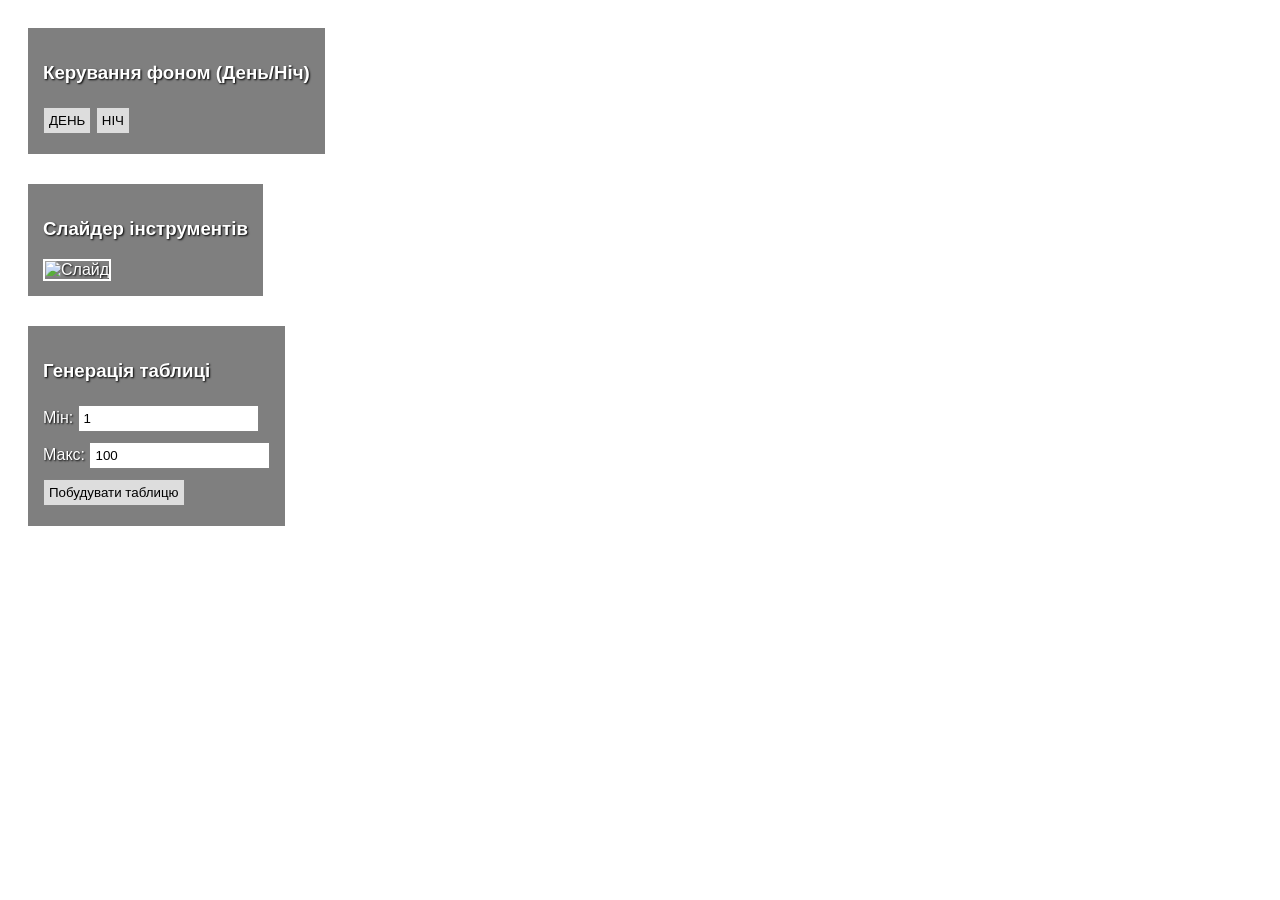
==== Lab3.html @ c9b25a13 "+Lab3" ====
﻿<!DOCTYPE html>
<html lang="uk">
<head>
    <meta charset="UTF-8">
    <title>Лабораторна робота 3</title>
    <style>
        body {
            font-family: Arial, sans-serif;
            background-size: cover;
            background-position: center;
            background-attachment: fixed;
            background-repeat: no-repeat;
            transition: background-image 0.5s ease-in-out;
            color: white; 
            text-shadow: 1px 1px 2px black; /* тінь */
            padding: 20px;
        }
        /* контейнери для розділення зон */
        .section {
            margin-bottom: 30px;
            background: rgba(0, 0, 0, 0.5); /* напівпрозора підкладка, щоб бачити текст */
            padding: 15px;
            display: inline-block; /* блоки займають стільки місця, скільки треба */
        }
        /* Слайдер*/
        #slider-img {
            width: 400px; 
            height: 300px;
            object-fit: cover;
            border: 2px solid white;
        }

        /* стилі таблиці */
        table {
            border-collapse: collapse;
            margin-top: 10px;
            background: white;
            color: black;
            text-shadow: none;
        }
        td {
            width: 30px;
            height: 30px;
            text-align: center;
            border: 1px solid gray;
        }
        /* класи для шахівниці */
        .black-cell {
            background-color: black;
            color: white;
        }

        .white-cell {
            background-color: white;
            color: black;
        }
        /* дефолт*/
        input, button {
            border-radius: 0; 
            border: 1px solid gray;
            padding: 5px;
            margin: 5px 0;
        }
        button {
            cursor: pointer;
            background-color: #ddd;
            color: black;
        }
            button:hover {
                background-color: #ccc;
            }
    </style>
</head>
<body>

    <div class="section">
        <h3>Керування фоном (День/Ніч)</h3>
        <button onclick="setTheme('day')">ДЕНЬ</button>
        <button onclick="setTheme('night')">НІЧ</button>
    </div>

    <br>

    <div class="section">
        <h3>Слайдер інструментів</h3>
        <img id="slider-img" src="" alt="Слайд">
    </div>

    <br>

    <div class="section">
        <h3>Генерація таблиці</h3>
        <div>
            <label>Мін: <input type="number" id="min-val" value="1"></label>
        </div>
        <div>
            <label>Макс: <input type="number" id="max-val" value="100"></label>
        </div>
        <button onclick="buildTable()">Побудувати таблицю</button>

        <div id="table-container"></div>
    </div>

    <script>
        // фон
        const bgDay = "https://wallpaper-house.com/data/out/1/wallpaper2you_17678.png";
        const bgNight = "https://preview.redd.it/mfv8bgzxbob81.png?auto=webp&s=aed327b2903de4f71d5b456f9639b9480fb24768";
        function setTheme(mode) {
            if (mode === 'day') {
                document.body.style.backgroundImage = `url('${bgDay}')`;
            } else {
                document.body.style.backgroundImage = `url('${bgNight}')`;
            }
        }
        // СЛАЙДЕР
        const sliderImages = [
            "https://static.wikia.nocookie.net/minecraft_gamepedia/images/4/40/Diamond_Axe_JE3_BE3.png/revision/latest/scale-to-width/360?cb=20200226193844",
            "https://static.wikia.nocookie.net/minecraft_gamepedia/images/2/26/Wooden_Shovel_JE2_BE2.png/revision/latest?cb=20200217234949",
            "https://static.wikia.nocookie.net/minecraft_gamepedia/images/c/cd/Wooden_Hoe_JE3_BE3.png/revision/latest?cb=20200226194121",
            "https://static.wikia.nocookie.net/minecraft_gamepedia/images/0/0f/Netherite_Sword_JE2_BE2.png/revision/latest?cb=20200304213920"
        ];
        let currentSlideIndex = 0;
        const imgElement = document.getElementById('slider-img');
        imgElement.src = sliderImages[0];
        // загалом запуск
        window.onload = function () {

            const hour = new Date().getHours();
            if (hour >= 6 && hour < 18) {
                setTheme('day');
            } else {
                setTheme('night');
            }
            let interval = prompt("Введіть інтервал для зміни картинок у слайдері (мс):", "1000");
            if (interval && !isNaN(interval)) {
                interval = parseInt(interval);
                // таймер
                setInterval(() => {
                    currentSlideIndex++;
                    if (currentSlideIndex >= sliderImages.length) {
                        currentSlideIndex = 0;
                    }
                    imgElement.src = sliderImages[currentSlideIndex];
                }, interval);
            }
        };
        // таблиця
        function buildTable() {
            const min = parseInt(document.getElementById('min-val').value);
            const max = parseInt(document.getElementById('max-val').value);
            const container = document.getElementById('table-container');
            container.innerHTML = '';

            if (min > max) {
                alert("Мін > Макс!");
                return;
            }
            const table = document.createElement('table');
            for (let i = 0; i < 10; i++) {
                const tr = document.createElement('tr');
                for (let j = 0; j < 10; j++) {
                    const td = document.createElement('td');
                    // випадкове число
                    const randomNum = Math.floor(Math.random() * (max - min + 1)) + min;
                    td.textContent = randomNum;
                    // шахівниця
                    if ((i + j) % 2 === 0) {
                        td.className = 'black-cell';
                    } else {
                        td.className = 'white-cell';
                    }
                    tr.appendChild(td);
                }
                table.appendChild(tr);
            }
            container.appendChild(table);
        }
    </script>
</body>
</html>
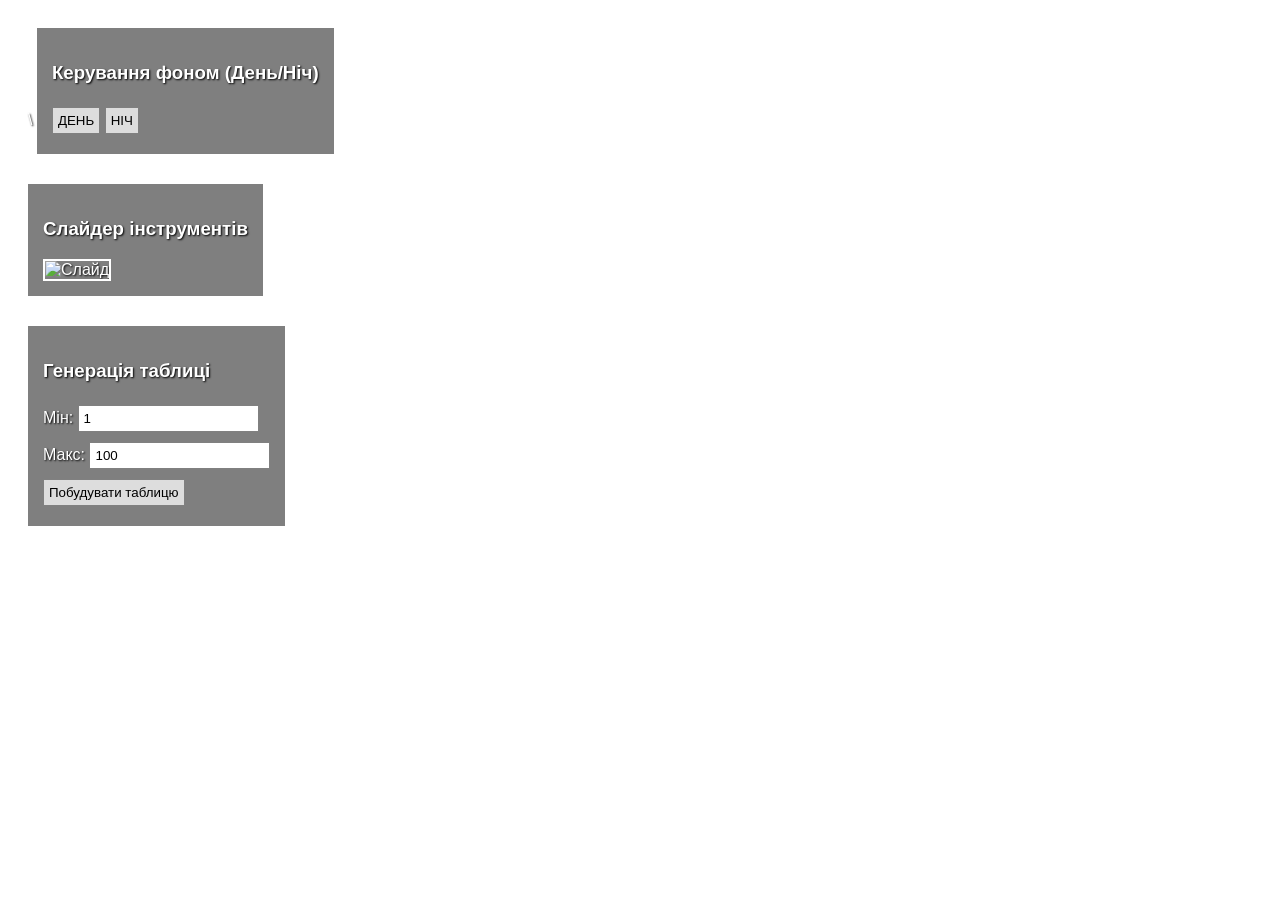
==== commit 3a03159b: "контрабас 3.1" ====
--- a/Lab3.html
+++ b/Lab3.html
@@ -1,7 +1,8 @@
 ﻿<!DOCTYPE html>
 <html lang="uk">
 <head>
-    <meta charset="UTF-8">
+    <meta charset="UTF-8">\
+    <meta name="referrer" content="no-referrer">
     <title>Лабораторна робота 3</title>
     <style>
         body {
@@ -11,7 +12,7 @@
             background-attachment: fixed;
             background-repeat: no-repeat;
             transition: background-image 0.5s ease-in-out;
-            color: white; 
+            color: white;
             text-shadow: 1px 1px 2px black; /* тінь */
             padding: 20px;
         }
@@ -24,7 +25,7 @@
         }
         /* Слайдер*/
         #slider-img {
-            width: 400px; 
+            width: 400px;
             height: 300px;
             object-fit: cover;
             border: 2px solid white;
@@ -38,6 +39,7 @@
             color: black;
             text-shadow: none;
         }
+
         td {
             width: 30px;
             height: 30px;
@@ -56,16 +58,18 @@
         }
         /* дефолт*/
         input, button {
-            border-radius: 0; 
+            border-radius: 0;
             border: 1px solid gray;
             padding: 5px;
             margin: 5px 0;
         }
+
         button {
             cursor: pointer;
             background-color: #ddd;
             color: black;
         }
+
             button:hover {
                 background-color: #ccc;
             }
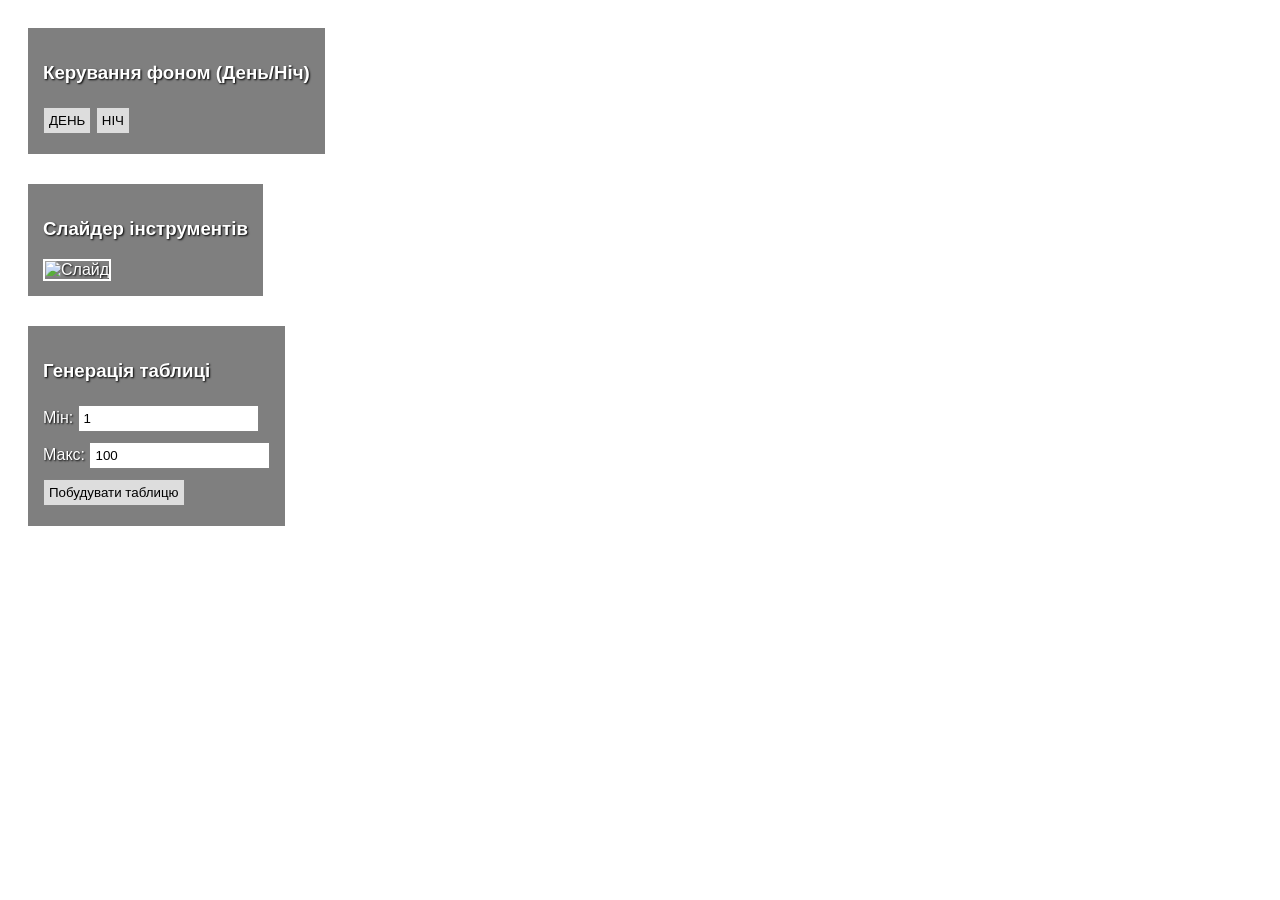
==== commit c58fec93: "контрабас 3.2" ====
--- a/Lab3.html
+++ b/Lab3.html
@@ -1,8 +1,7 @@
 ﻿<!DOCTYPE html>
 <html lang="uk">
 <head>
-    <meta charset="UTF-8">\
-    <meta name="referrer" content="no-referrer">
+    <meta charset="UTF-8">
     <title>Лабораторна робота 3</title>
     <style>
         body {
@@ -118,10 +117,10 @@
         }
         // СЛАЙДЕР
         const sliderImages = [
-            "https://static.wikia.nocookie.net/minecraft_gamepedia/images/4/40/Diamond_Axe_JE3_BE3.png/revision/latest/scale-to-width/360?cb=20200226193844",
-            "https://static.wikia.nocookie.net/minecraft_gamepedia/images/2/26/Wooden_Shovel_JE2_BE2.png/revision/latest?cb=20200217234949",
-            "https://static.wikia.nocookie.net/minecraft_gamepedia/images/c/cd/Wooden_Hoe_JE3_BE3.png/revision/latest?cb=20200226194121",
-            "https://static.wikia.nocookie.net/minecraft_gamepedia/images/0/0f/Netherite_Sword_JE2_BE2.png/revision/latest?cb=20200304213920"
+            "https://i.pinimg.com/474x/8e/7a/0c/8e7a0cd009b492bbedd9e1334ba0d5b8.jpg",
+            "https://www.clipartmax.com/png/middle/386-3865149_minecraft-tools-png-minecraft-tools-png.png",
+            "https://i.pinimg.com/736x/8c/36/b4/8c36b4d70494e0ed3cd55982162f07cf.jpg",
+            "https://p7.hiclipart.com/preview/528/837/218/pickaxe-minecraft-diamond-wood-video-game-minecraft.jpg"
         ];
         let currentSlideIndex = 0;
         const imgElement = document.getElementById('slider-img');
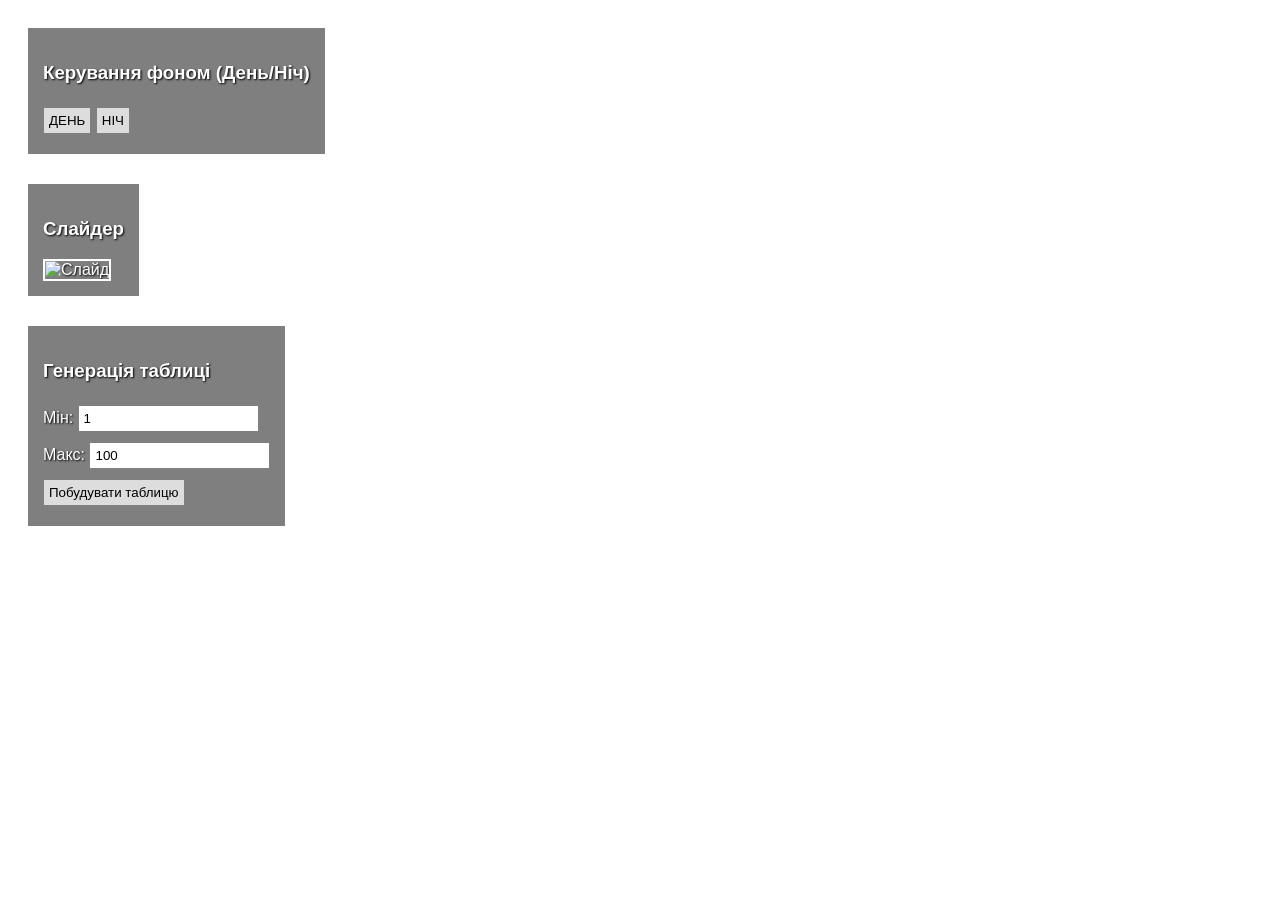
==== commit 32dc78c6: "контрабас 3.3kosm" ====
--- a/Lab3.html
+++ b/Lab3.html
@@ -85,7 +85,7 @@
     <br>
 
     <div class="section">
-        <h3>Слайдер інструментів</h3>
+        <h3>Слайдер</h3>
         <img id="slider-img" src="" alt="Слайд">
     </div>
 
@@ -117,10 +117,10 @@
         }
         // СЛАЙДЕР
         const sliderImages = [
-            "https://i.pinimg.com/474x/8e/7a/0c/8e7a0cd009b492bbedd9e1334ba0d5b8.jpg",
-            "https://www.clipartmax.com/png/middle/386-3865149_minecraft-tools-png-minecraft-tools-png.png",
-            "https://i.pinimg.com/736x/8c/36/b4/8c36b4d70494e0ed3cd55982162f07cf.jpg",
-            "https://p7.hiclipart.com/preview/528/837/218/pickaxe-minecraft-diamond-wood-video-game-minecraft.jpg"
+            "https://images.seeklogo.com/logo-png/47/1/minecraft-youtube-logo-png_seeklogo-477149.png",
+            "https://www.freeiconspng.com/thumbs/minecraft-png-icon/minecraft-icon-1.png",
+            "https://icon-library.com/images/minecraft-png-icon/minecraft-png-icon-21.jpg",
+            "https://www.freeiconspng.com/thumbs/minecraft-png-icon/minecraft-icon-9.png"
         ];
         let currentSlideIndex = 0;
         const imgElement = document.getElementById('slider-img');
